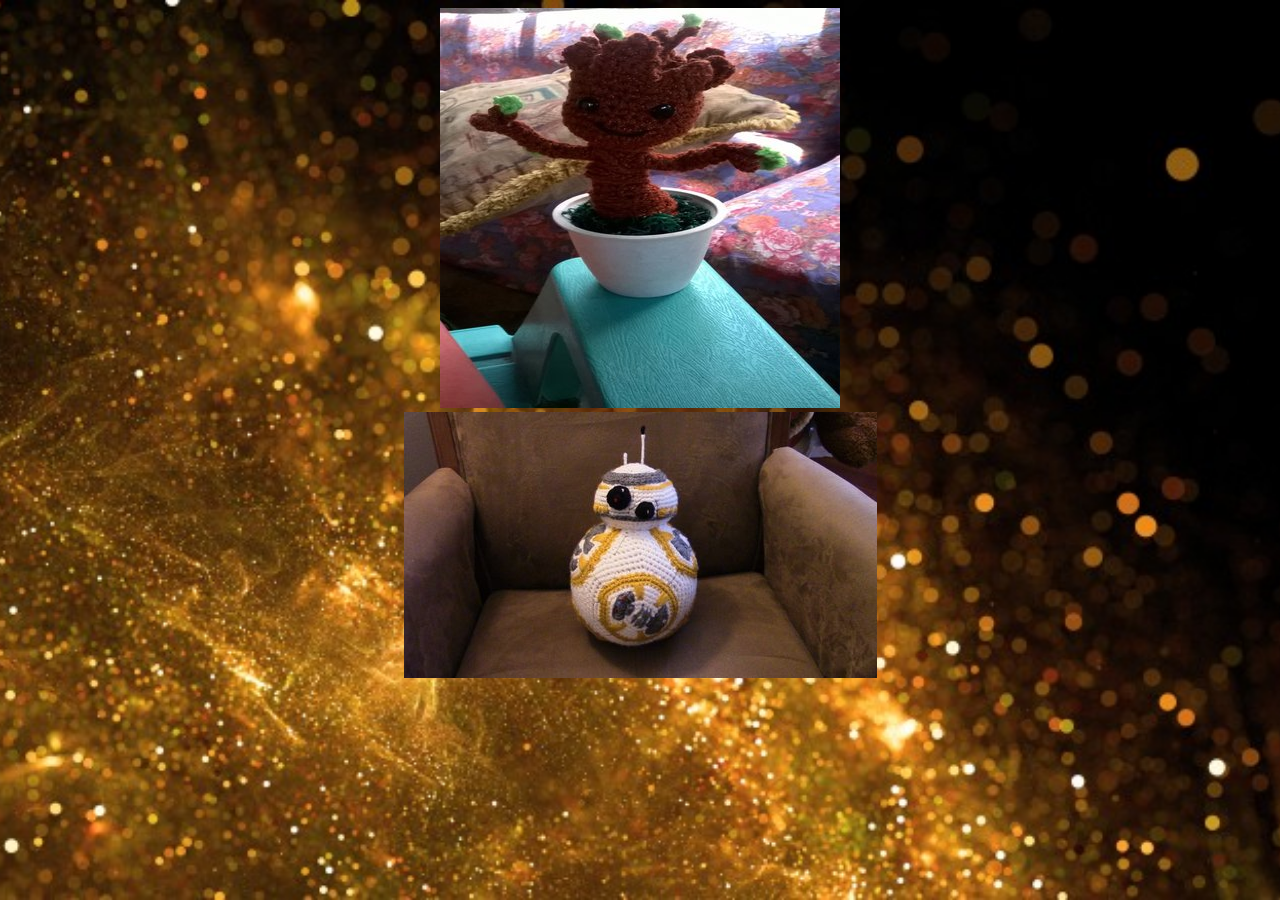
==== accesorios.html @ c147e1b0 "First Commit" ====
<!DOCTYPE html>
<html lang="en">
<head>
  <meta charset="UTF-8">
  <meta name="viewport" content="width=device-width, initial-scale=1.0">
  <meta http-equiv="X-UA-Compatible" content="ie=edge">
  <link rel="stylesheet" href="site.css">
  <link rel="icon" href="Imagenes/logo.ico">
  <title>Accesorios</title>
</head>
<body>
  <center>
    <img src="Imagenes/rsz_babygroot.jpg"><br>
    <img src="Imagenes/rsz_bb8.jpg" alt="">
  </center>
</body>
</html>
---- site.css ----
body {
  background-color: black;
  background: url(Imagenes/Fondos/fondo7.jpg) no-repeat center center fixed;
  -webkit-background-size: cover;
  -moz-background-size: cover;
  -o-background-size: cover;
  background-size: cover;
}

.textos{
  color: white; text-align: justify;
}
.barras{
  height:5px; background-color:#FFFAF0;
}
.link{
  font-size:20px;
}
.parrafo{
  color: white; text-align: justify; font-size: 14px;
  font-family: monospace;
}

iframe {
  border: 0;
  outline: none;
  width: 100%;
  -moz-transition: all 0.6s ease;
  -webkit-transition: all 0.6s ease;
  transition: all 0.6s ease;
}

.w33 {
  width: 33%;
}

.w100 {
  width: 100%;
}

.hidden {
  display: none;
}
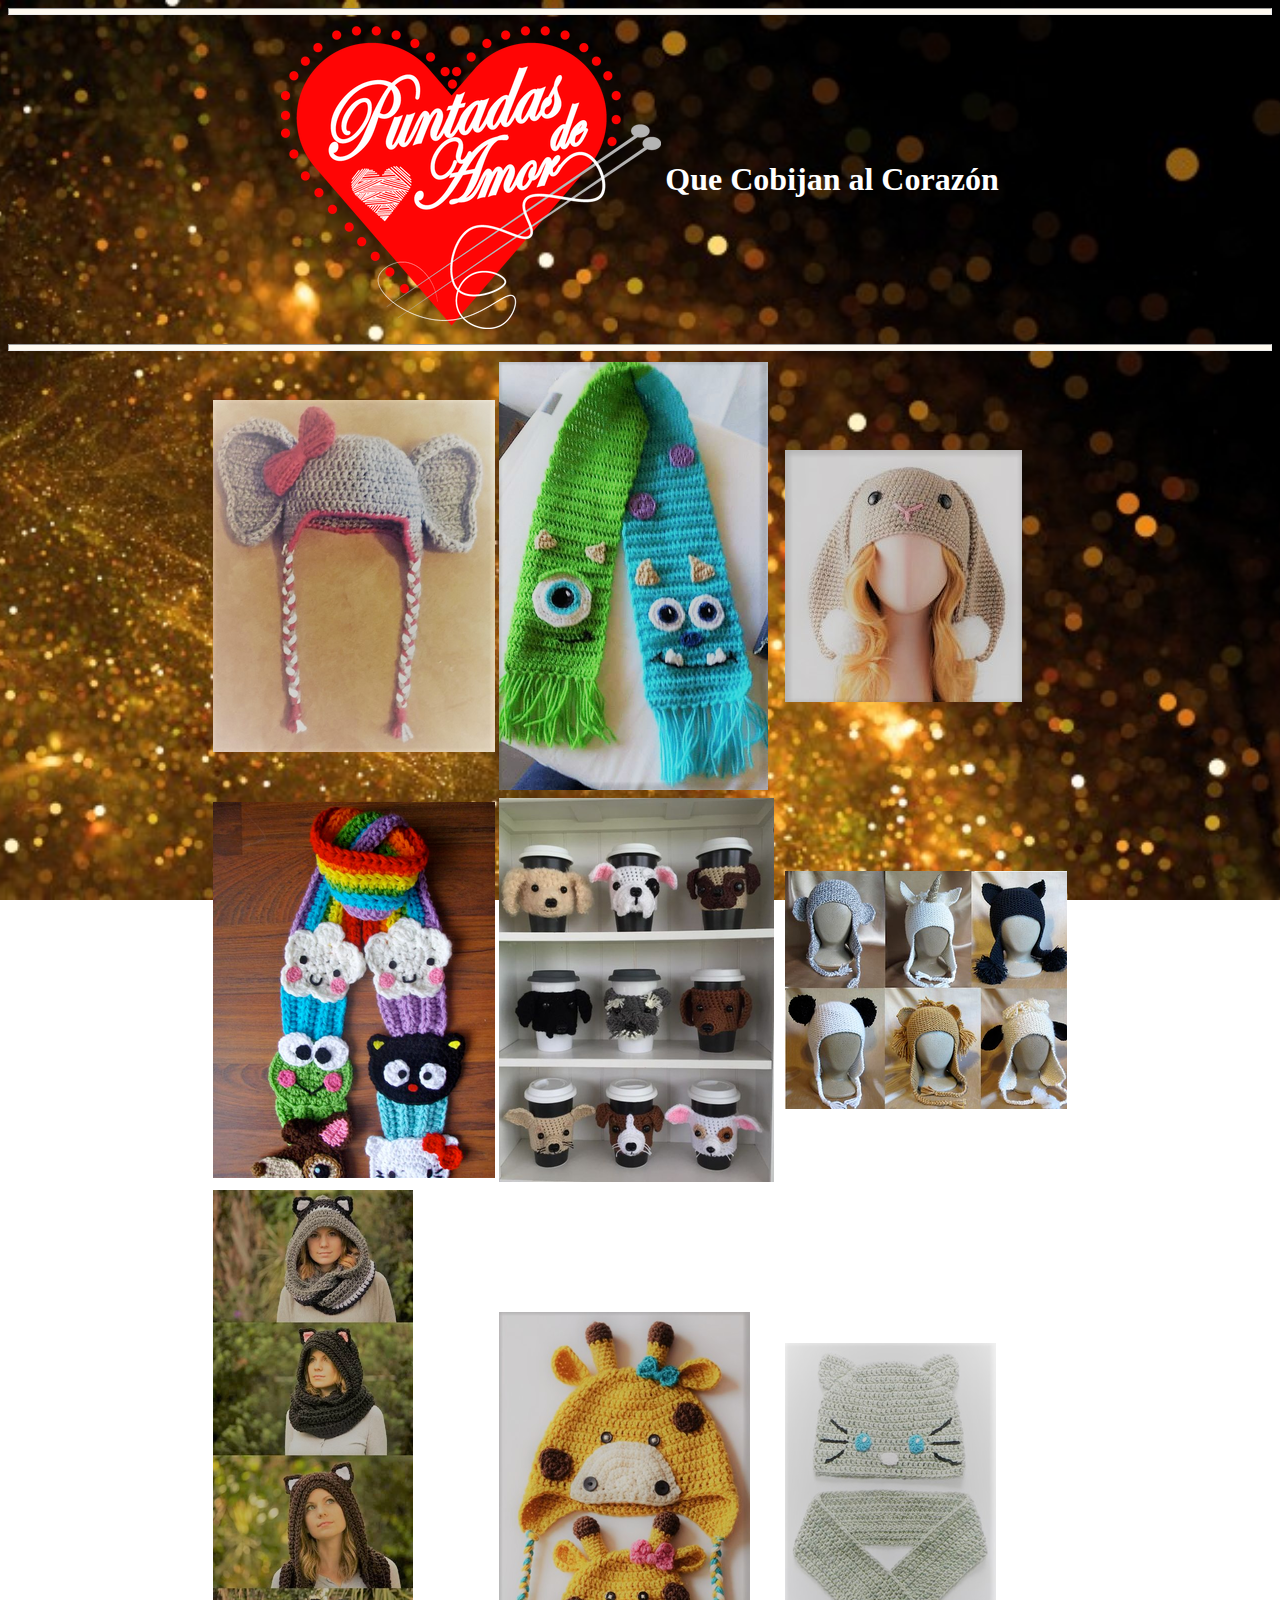
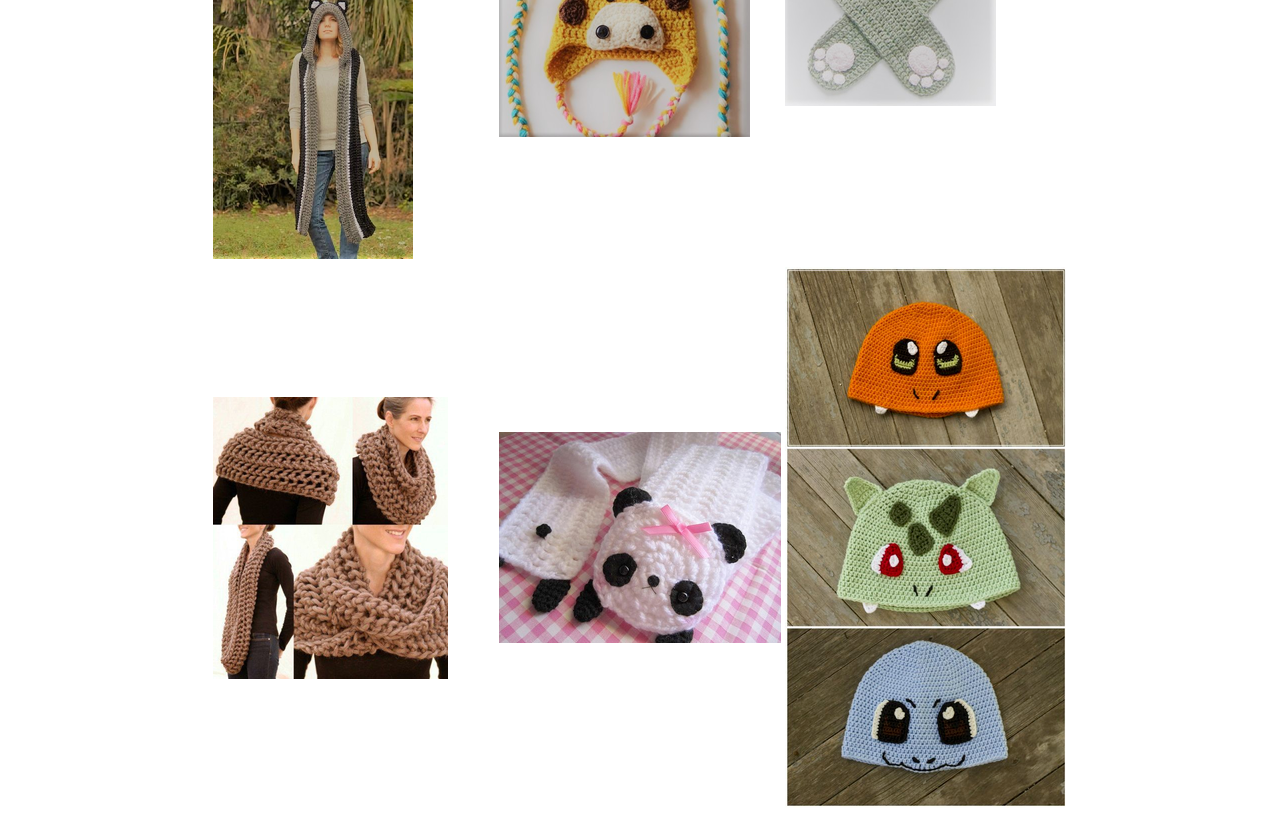
==== commit 8187cd0e: "Cambiada estructura de presentación de imagenes Nuevas imagenes" ====
--- a/accesorios.html
+++ b/accesorios.html
@@ -9,9 +9,37 @@
   <title>Accesorios</title>
 </head>
 <body>
+  <hr style="height:5px; background-color:#FFFAF0;">
+  <table align="center">
+    <tr>
+      <td><img src="Imagenes/logo1.png"></td>
+      <td><h1 style=" color:#FFFFFF">Que Cobijan al Corazón</h1></td>
+    </tr>
+  </table>
+  <hr style="height:5px; background-color:#FFFAF0;">
   <center>
-    <img src="Imagenes/rsz_babygroot.jpg"><br>
-    <img src="Imagenes/rsz_bb8.jpg" alt="">
+    <table>
+      <tr>
+        <td><img src="Imagenes/accesorios/accesorios1.png"></td>
+        <td><img src="Imagenes/accesorios/accesorios2.png"></td>
+        <td><img src="Imagenes/accesorios/accesorios3.png"></td>
+      </tr>
+      <tr>
+        <td><img src="Imagenes/accesorios/accesorios4.png"></td>
+        <td><img src="Imagenes/accesorios/accesorios5.png"></td>
+        <td><img src="Imagenes/accesorios/accesorios6.png"></td>
+      </tr>
+      <tr>
+        <td><img src="Imagenes/accesorios/accesorios7.png"></td>
+        <td><img src="Imagenes/accesorios/accesorios8.png"></td>
+        <td><img src="Imagenes/accesorios/accesorios9.png"></td>
+      </tr>
+      <tr>
+        <td><img src="Imagenes/accesorios/accesorios10.png"></td>
+        <td><img src="Imagenes/accesorios/accesorios11.png"></td>
+        <td><img src="Imagenes/accesorios/accesorios12.png"></td>
+      </tr>
+    </table>
   </center>
 </body>
 </html>
--- a/site.css
+++ b/site.css
@@ -7,6 +7,9 @@
   background-size: cover;
 }
 
+.sucursal{
+  color:white;
+}
 .textos{
   color: white; text-align: justify;
 }
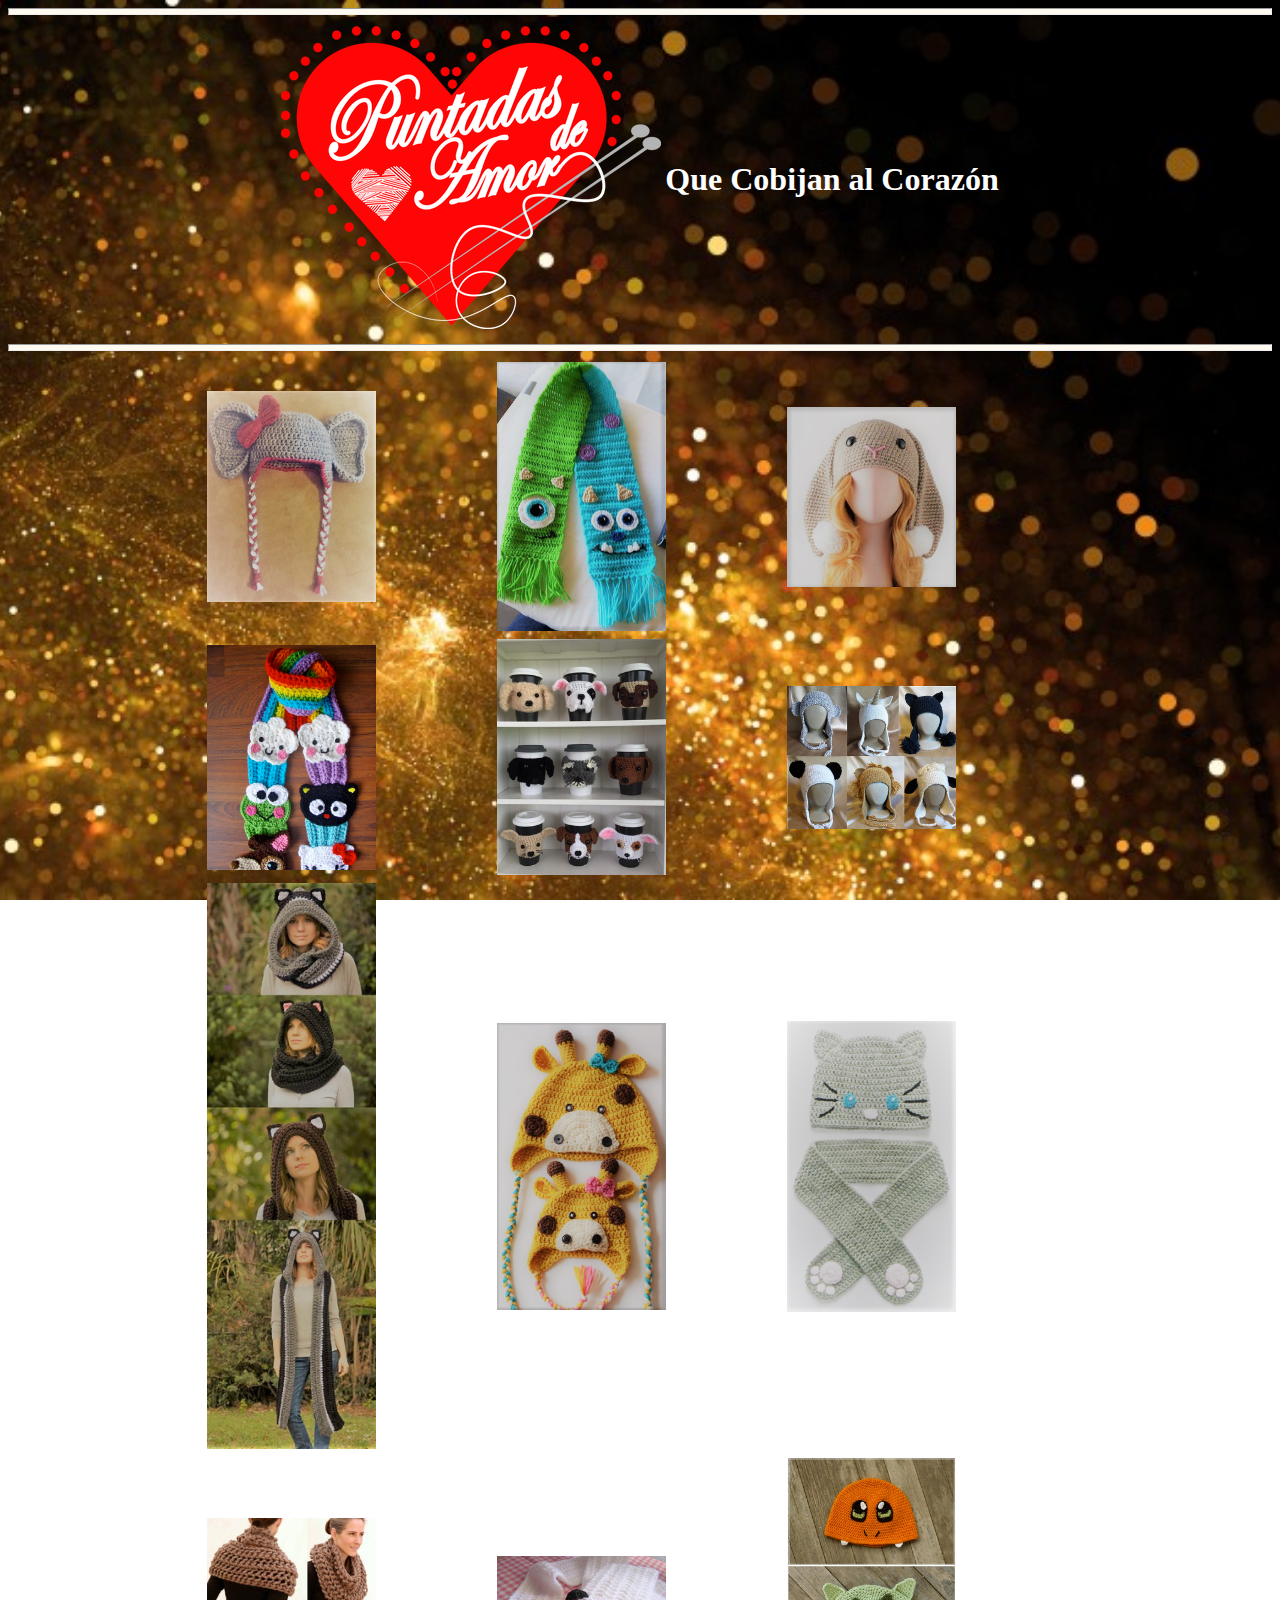
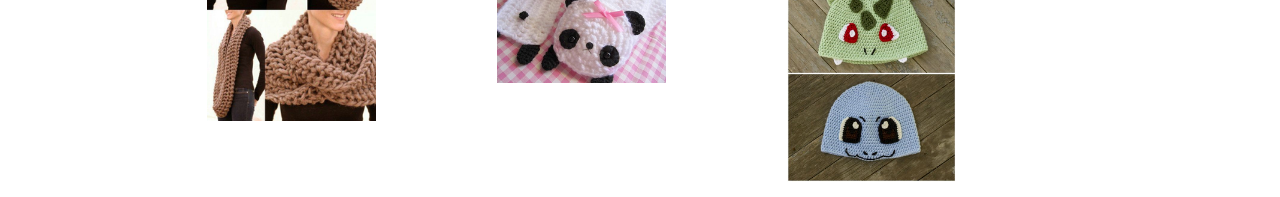
==== commit 186bec9e: "Added preview effect" ====
--- a/accesorios.html
+++ b/accesorios.html
@@ -20,24 +20,36 @@
   <center>
     <table>
       <tr>
-        <td><img src="Imagenes/accesorios/accesorios1.png"></td>
-        <td><img src="Imagenes/accesorios/accesorios2.png"></td>
-        <td><img src="Imagenes/accesorios/accesorios3.png"></td>
+        <td><a href="#img1"><img src="Imagenes/accesorios/accesorios1.png" class="thumbnail"></a></td>
+        <td><a href="#_" class="lightbox" id="img1"><img src="Imagenes/accesorios/accesorios1.png"></a></td>
+        <td><a href="#img2"><img src="Imagenes/accesorios/accesorios2.png" class="thumbnail"></a></td>
+        <td><a href="#_" class="lightbox" id="img2"><img src="Imagenes/accesorios/accesorios2.png"></a></td>
+        <td><a href="#img3"><img src="Imagenes/accesorios/accesorios3.png" class="thumbnail"></a></td>
+        <td><a href="#_" class="lightbox" id="img3"><img src="Imagenes/accesorios/accesorios3.png"></a></td>
       </tr>
       <tr>
-        <td><img src="Imagenes/accesorios/accesorios4.png"></td>
-        <td><img src="Imagenes/accesorios/accesorios5.png"></td>
-        <td><img src="Imagenes/accesorios/accesorios6.png"></td>
+        <td><a href="#img4"><img src="Imagenes/accesorios/accesorios4.png" class="thumbnail"></a></td>
+        <td><a href="#_" class="lightbox" id="img4"><img src="Imagenes/accesorios/accesorios4.png"></a></td>
+        <td><a href="#img5"><img src="Imagenes/accesorios/accesorios5.png" class="thumbnail"></a></td>
+        <td><a href="#_" class="lightbox" id="img5"><img src="Imagenes/accesorios/accesorios5.png"></a></td>
+        <td><a href="#img6"><img src="Imagenes/accesorios/accesorios6.png" class="thumbnail"></a></td>
+        <td><a href="#_" class="lightbox" id="img6"><img src="Imagenes/accesorios/accesorios6.png"></a></td>
       </tr>
       <tr>
-        <td><img src="Imagenes/accesorios/accesorios7.png"></td>
-        <td><img src="Imagenes/accesorios/accesorios8.png"></td>
-        <td><img src="Imagenes/accesorios/accesorios9.png"></td>
+        <td><a href="#img7"><img src="Imagenes/accesorios/accesorios7.png" class="thumbnail"></a></td>
+        <td><a href="#_" class="lightbox" id="img7"><img src="Imagenes/accesorios/accesorios7.png"></a></td>
+        <td><a href="#img8"><img src="Imagenes/accesorios/accesorios8.png" class="thumbnail"></a></td>
+        <td><a href="#_" class="lightbox" id="img8"><img src="Imagenes/accesorios/accesorios8.png"></a></td>
+        <td><a href="#img9"><img src="Imagenes/accesorios/accesorios9.png" class="thumbnail"></a></td>
+        <td><a href="#_" class="lightbox" id="img9"><img src="Imagenes/accesorios/accesorios9.png"></a></td>
       </tr>
       <tr>
-        <td><img src="Imagenes/accesorios/accesorios10.png"></td>
-        <td><img src="Imagenes/accesorios/accesorios11.png"></td>
-        <td><img src="Imagenes/accesorios/accesorios12.png"></td>
+        <td><a href="#img10"><img src="Imagenes/accesorios/accesorios10.png" class="thumbnail"></a></td>
+        <td><a href="#_" class="lightbox" id="img10"><img src="Imagenes/accesorios/accesorios10.png"></a></td>
+        <td><a href="#img11"><img src="Imagenes/accesorios/accesorios11.png" class="thumbnail"></a></td>
+        <td><a href="#_" class="lightbox" id="img11"><img src="Imagenes/accesorios/accesorios11.png"></a></td>
+        <td><a href="#img12"><img src="Imagenes/accesorios/accesorios12.png" class="thumbnail"></a></td>
+        <td><a href="#_" class="lightbox" id="img12"><img src="Imagenes/accesorios/accesorios12.png"></a></td>
       </tr>
     </table>
   </center>
--- a/site.css
+++ b/site.css
@@ -44,3 +44,38 @@
 .hidden {
   display: none;
 }
+
+/*LIGHTBOX*/
+.lightbox {
+	/** Default lightbox to hidden */
+	display: none;
+
+	/** Position and style */
+	position: fixed;
+	z-index: 999;
+	width: 100%;
+	height: 100%;
+	text-align: center;
+	top: 0;
+	left: 0;
+	background: rgba(0,0,0,0.8);
+}
+
+.lightbox img {
+	/** Pad the lightbox image */
+	max-width: 90%;
+	max-height: 80%;
+	margin-top: 2%;
+}
+
+.lightbox:target {
+	/** Remove default browser outline */
+	outline: none;
+
+	/** Unhide lightbox **/
+	display: block;
+}
+
+.thumbnail {
+  max-width: 60%;
+}
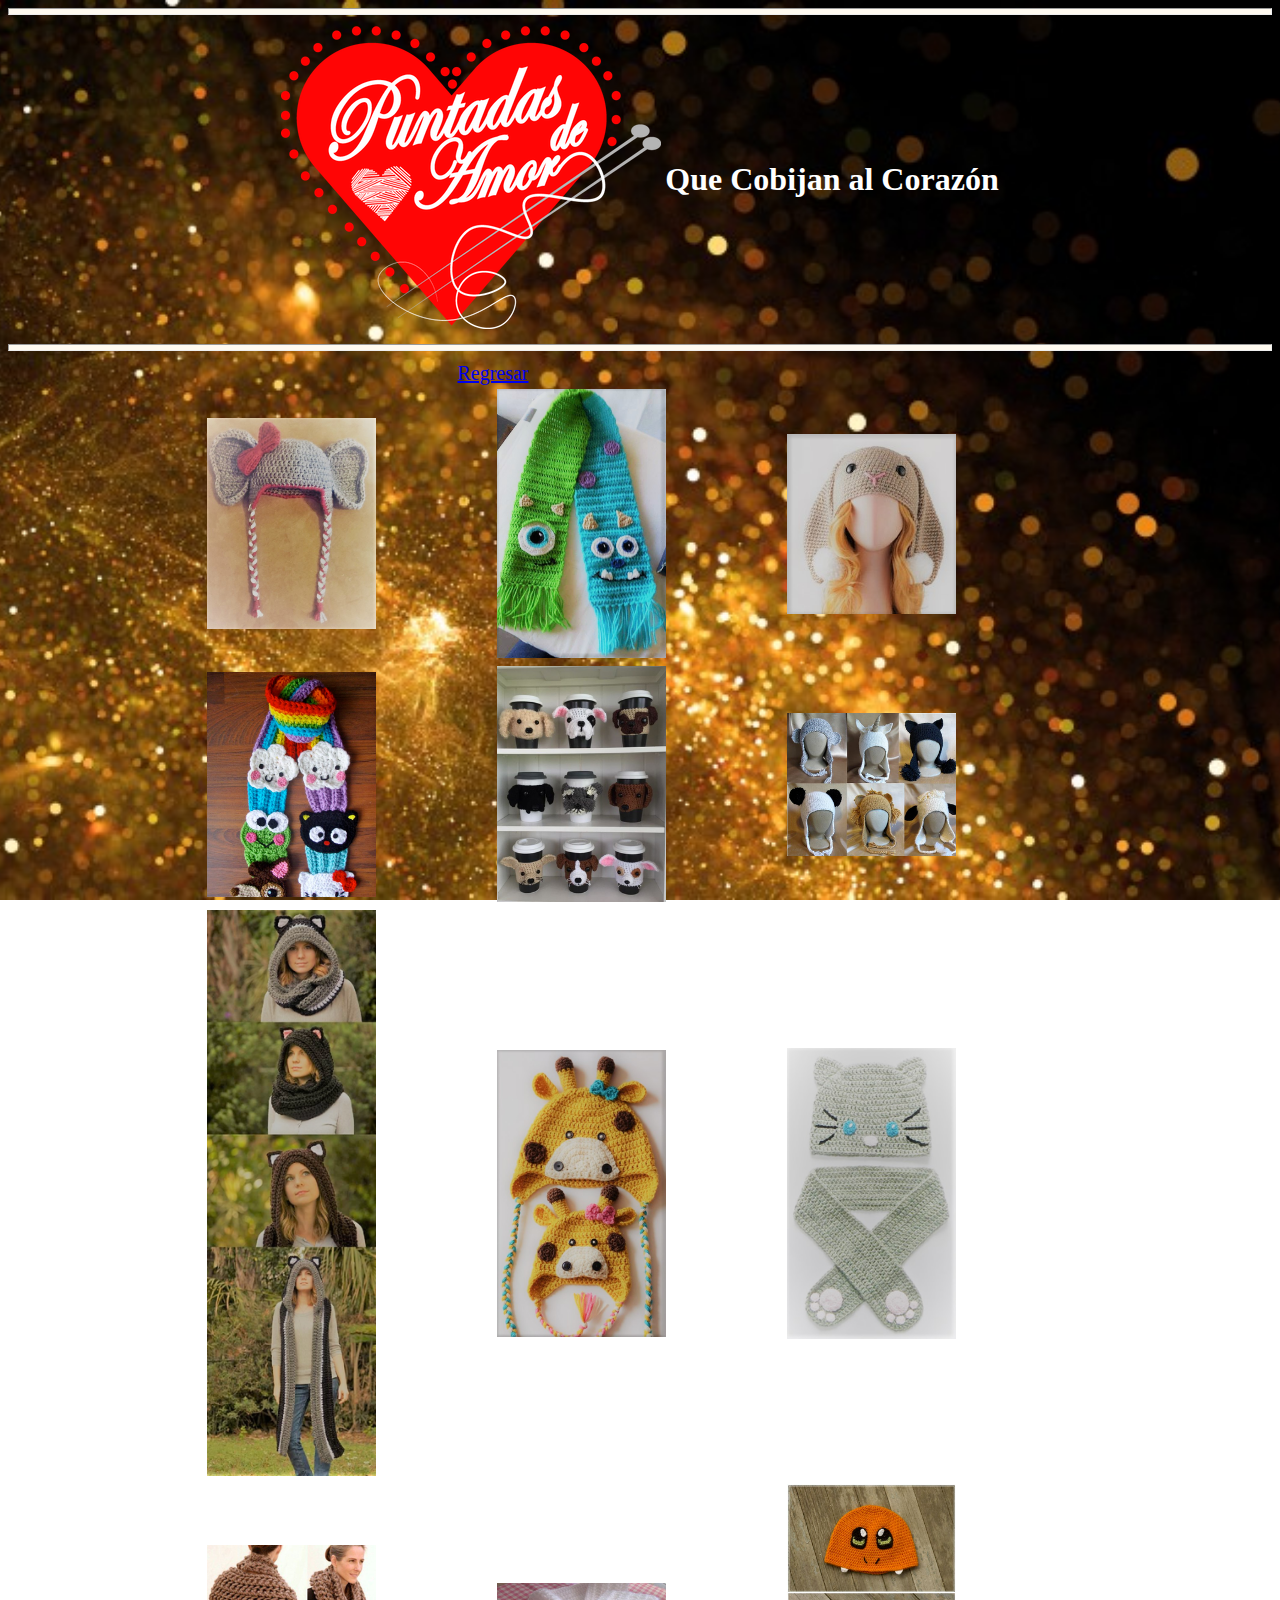
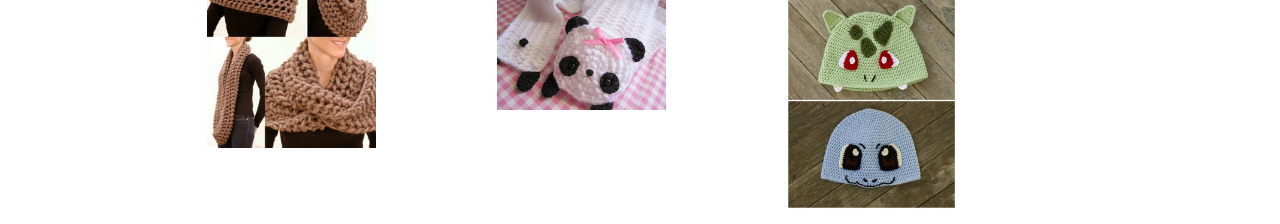
==== commit d811c259: "Modified Contacto page, added links to return main page" ====
--- a/accesorios.html
+++ b/accesorios.html
@@ -19,6 +19,9 @@
   <hr style="height:5px; background-color:#FFFAF0;">
   <center>
     <table>
+      <tr>
+          <td colspan="3" align="center"><a href="index.html" class="link">Regresar</a></td>
+      </tr>
       <tr>
         <td><a href="#img1"><img src="Imagenes/accesorios/accesorios1.png" class="thumbnail"></a></td>
         <td><a href="#_" class="lightbox" id="img1"><img src="Imagenes/accesorios/accesorios1.png"></a></td>
--- a/site.css
+++ b/site.css
@@ -9,6 +9,7 @@
 
 .sucursal{
   color:white;
+  font-size: 30px;
 }
 .textos{
   color: white; text-align: justify;
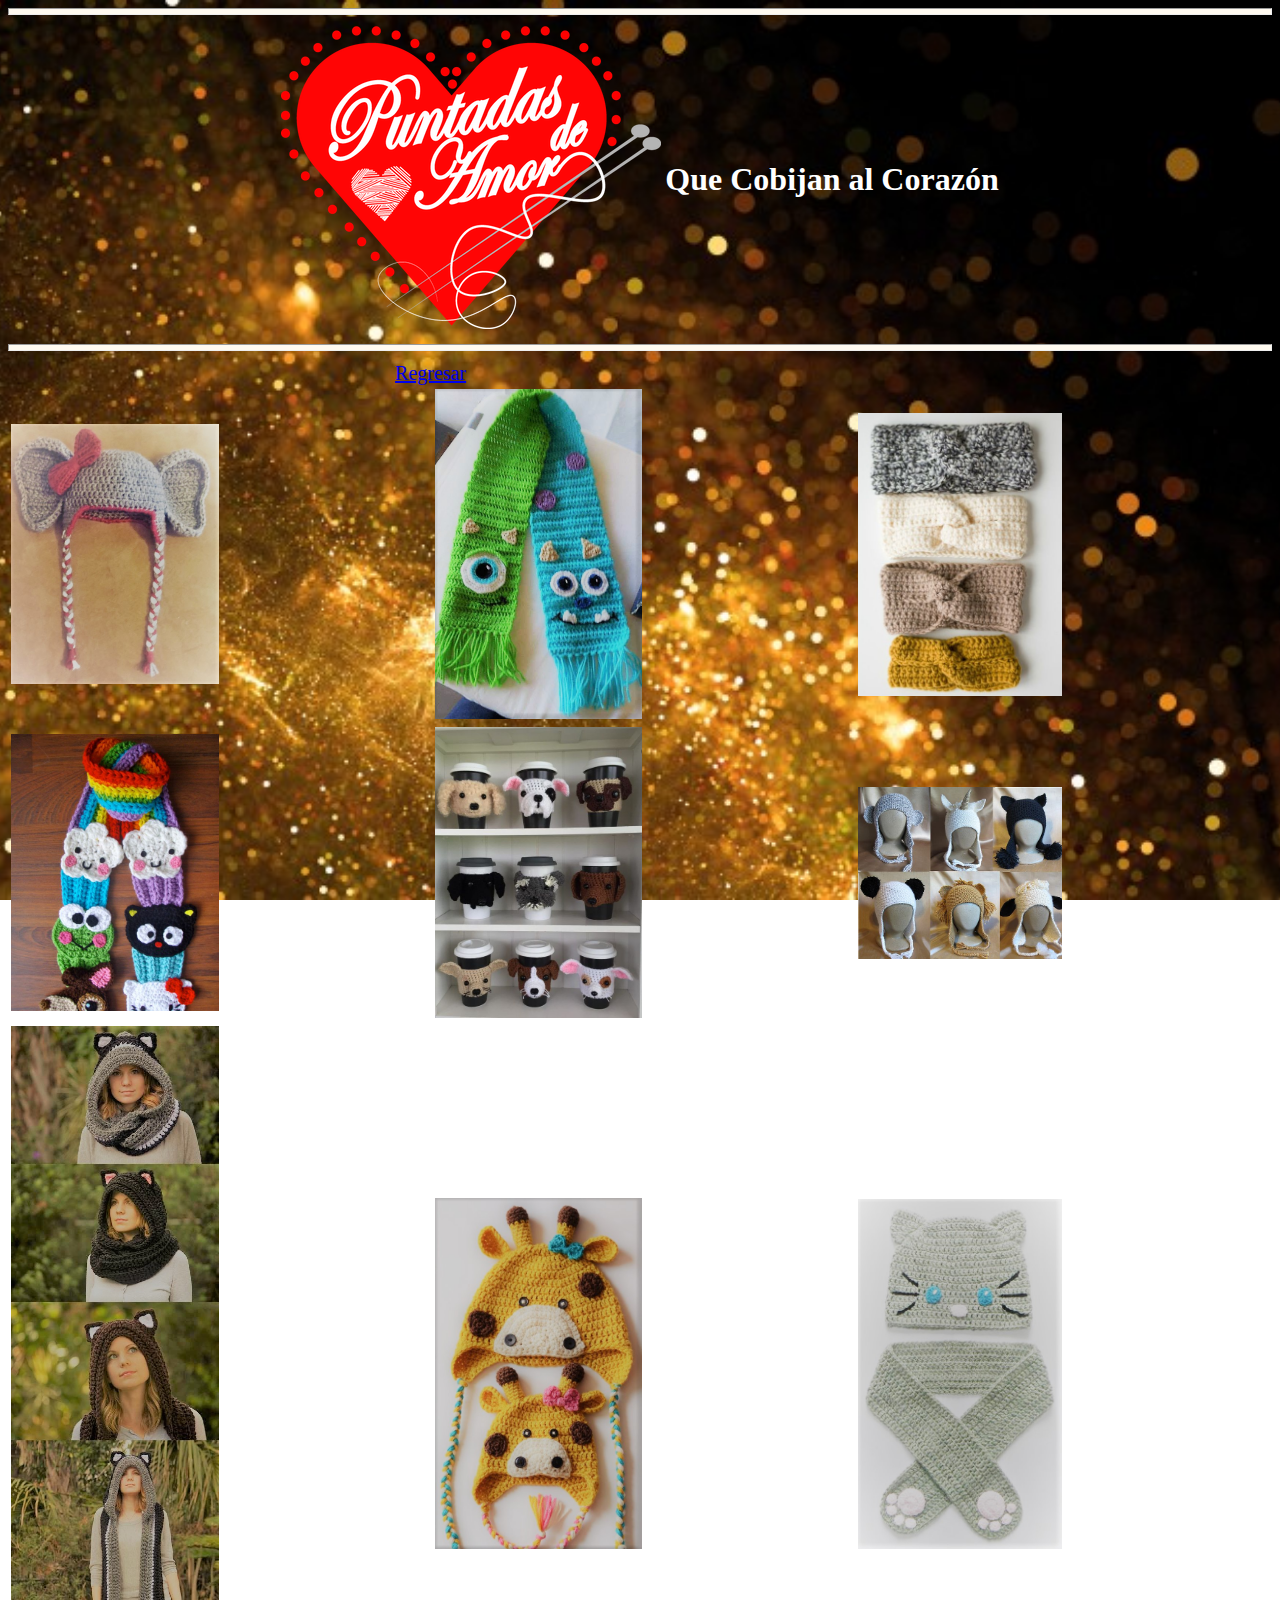
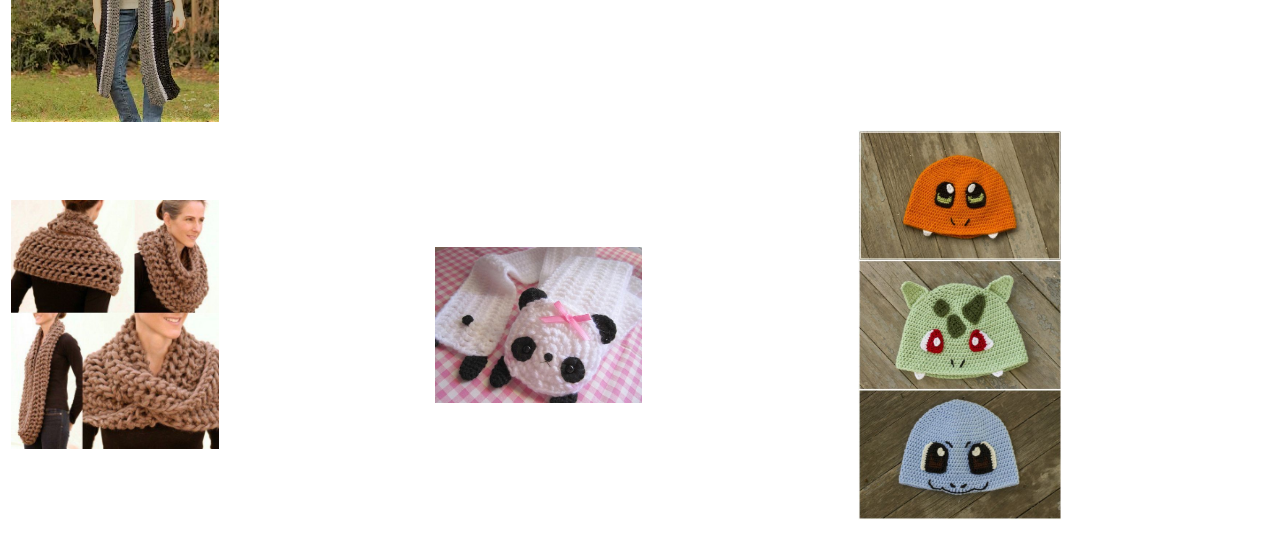
==== commit 4e21a0bd: "Added original images to have a better lightbox effect" ====
--- a/accesorios.html
+++ b/accesorios.html
@@ -23,36 +23,36 @@
           <td colspan="3" align="center"><a href="index.html" class="link">Regresar</a></td>
       </tr>
       <tr>
-        <td><a href="#img1"><img src="Imagenes/accesorios/accesorios1.png" class="thumbnail"></a></td>
-        <td><a href="#_" class="lightbox" id="img1"><img src="Imagenes/accesorios/accesorios1.png"></a></td>
-        <td><a href="#img2"><img src="Imagenes/accesorios/accesorios2.png" class="thumbnail"></a></td>
-        <td><a href="#_" class="lightbox" id="img2"><img src="Imagenes/accesorios/accesorios2.png"></a></td>
-        <td><a href="#img3"><img src="Imagenes/accesorios/accesorios3.png" class="thumbnail"></a></td>
-        <td><a href="#_" class="lightbox" id="img3"><img src="Imagenes/accesorios/accesorios3.png"></a></td>
+        <td><a href="#img1"><img src="Imagenes/accesorios/accesorios1.jpg" class="thumbnail"></a></td>
+        <td><a href="#_" class="lightbox" id="img1"><img src="Imagenes/accesorios/accesorios1.jpg"></a></td>
+        <td><a href="#img2"><img src="Imagenes/accesorios/accesorios2.jpg" class="thumbnail"></a></td>
+        <td><a href="#_" class="lightbox" id="img2"><img src="Imagenes/accesorios/accesorios2.jpg"></a></td>
+        <td><a href="#img3"><img src="Imagenes/accesorios/accesorios3.jpg" class="thumbnail"></a></td>
+        <td><a href="#_" class="lightbox" id="img3"><img src="Imagenes/accesorios/accesorios3.jpg"></a></td>
       </tr>
       <tr>
-        <td><a href="#img4"><img src="Imagenes/accesorios/accesorios4.png" class="thumbnail"></a></td>
-        <td><a href="#_" class="lightbox" id="img4"><img src="Imagenes/accesorios/accesorios4.png"></a></td>
-        <td><a href="#img5"><img src="Imagenes/accesorios/accesorios5.png" class="thumbnail"></a></td>
-        <td><a href="#_" class="lightbox" id="img5"><img src="Imagenes/accesorios/accesorios5.png"></a></td>
-        <td><a href="#img6"><img src="Imagenes/accesorios/accesorios6.png" class="thumbnail"></a></td>
-        <td><a href="#_" class="lightbox" id="img6"><img src="Imagenes/accesorios/accesorios6.png"></a></td>
+        <td><a href="#img4"><img src="Imagenes/accesorios/accesorios4.jpg" class="thumbnail"></a></td>
+        <td><a href="#_" class="lightbox" id="img4"><img src="Imagenes/accesorios/accesorios4.jpg"></a></td>
+        <td><a href="#img5"><img src="Imagenes/accesorios/accesorios5.jpg" class="thumbnail"></a></td>
+        <td><a href="#_" class="lightbox" id="img5"><img src="Imagenes/accesorios/accesorios5.jpg"></a></td>
+        <td><a href="#img6"><img src="Imagenes/accesorios/accesorios6.jpg" class="thumbnail"></a></td>
+        <td><a href="#_" class="lightbox" id="img6"><img src="Imagenes/accesorios/accesorios6.jpg"></a></td>
       </tr>
       <tr>
-        <td><a href="#img7"><img src="Imagenes/accesorios/accesorios7.png" class="thumbnail"></a></td>
-        <td><a href="#_" class="lightbox" id="img7"><img src="Imagenes/accesorios/accesorios7.png"></a></td>
-        <td><a href="#img8"><img src="Imagenes/accesorios/accesorios8.png" class="thumbnail"></a></td>
-        <td><a href="#_" class="lightbox" id="img8"><img src="Imagenes/accesorios/accesorios8.png"></a></td>
-        <td><a href="#img9"><img src="Imagenes/accesorios/accesorios9.png" class="thumbnail"></a></td>
-        <td><a href="#_" class="lightbox" id="img9"><img src="Imagenes/accesorios/accesorios9.png"></a></td>
+        <td><a href="#img7"><img src="Imagenes/accesorios/accesorios7.jpg" class="thumbnail"></a></td>
+        <td><a href="#_" class="lightbox" id="img7"><img src="Imagenes/accesorios/accesorios7.jpg"></a></td>
+        <td><a href="#img8"><img src="Imagenes/accesorios/accesorios8.jpg" class="thumbnail"></a></td>
+        <td><a href="#_" class="lightbox" id="img8"><img src="Imagenes/accesorios/accesorios8.jpg"></a></td>
+        <td><a href="#img9"><img src="Imagenes/accesorios/accesorios9.jpg" class="thumbnail"></a></td>
+        <td><a href="#_" class="lightbox" id="img9"><img src="Imagenes/accesorios/accesorios9.jpg"></a></td>
       </tr>
       <tr>
-        <td><a href="#img10"><img src="Imagenes/accesorios/accesorios10.png" class="thumbnail"></a></td>
-        <td><a href="#_" class="lightbox" id="img10"><img src="Imagenes/accesorios/accesorios10.png"></a></td>
-        <td><a href="#img11"><img src="Imagenes/accesorios/accesorios11.png" class="thumbnail"></a></td>
-        <td><a href="#_" class="lightbox" id="img11"><img src="Imagenes/accesorios/accesorios11.png"></a></td>
-        <td><a href="#img12"><img src="Imagenes/accesorios/accesorios12.png" class="thumbnail"></a></td>
-        <td><a href="#_" class="lightbox" id="img12"><img src="Imagenes/accesorios/accesorios12.png"></a></td>
+        <td><a href="#img10"><img src="Imagenes/accesorios/accesorios10.jpg" class="thumbnail"></a></td>
+        <td><a href="#_" class="lightbox" id="img10"><img src="Imagenes/accesorios/accesorios10.jpg"></a></td>
+        <td><a href="#img11"><img src="Imagenes/accesorios/accesorios11.jpg" class="thumbnail"></a></td>
+        <td><a href="#_" class="lightbox" id="img11"><img src="Imagenes/accesorios/accesorios11.jpg"></a></td>
+        <td><a href="#img12"><img src="Imagenes/accesorios/accesorios12.jpg" class="thumbnail"></a></td>
+        <td><a href="#_" class="lightbox" id="img12"><img src="Imagenes/accesorios/accesorios12.jpg"></a></td>
       </tr>
     </table>
   </center>
--- a/site.css
+++ b/site.css
@@ -78,5 +78,5 @@
 }
 
 .thumbnail {
-  max-width: 60%;
+  max-width: 50%;
 }
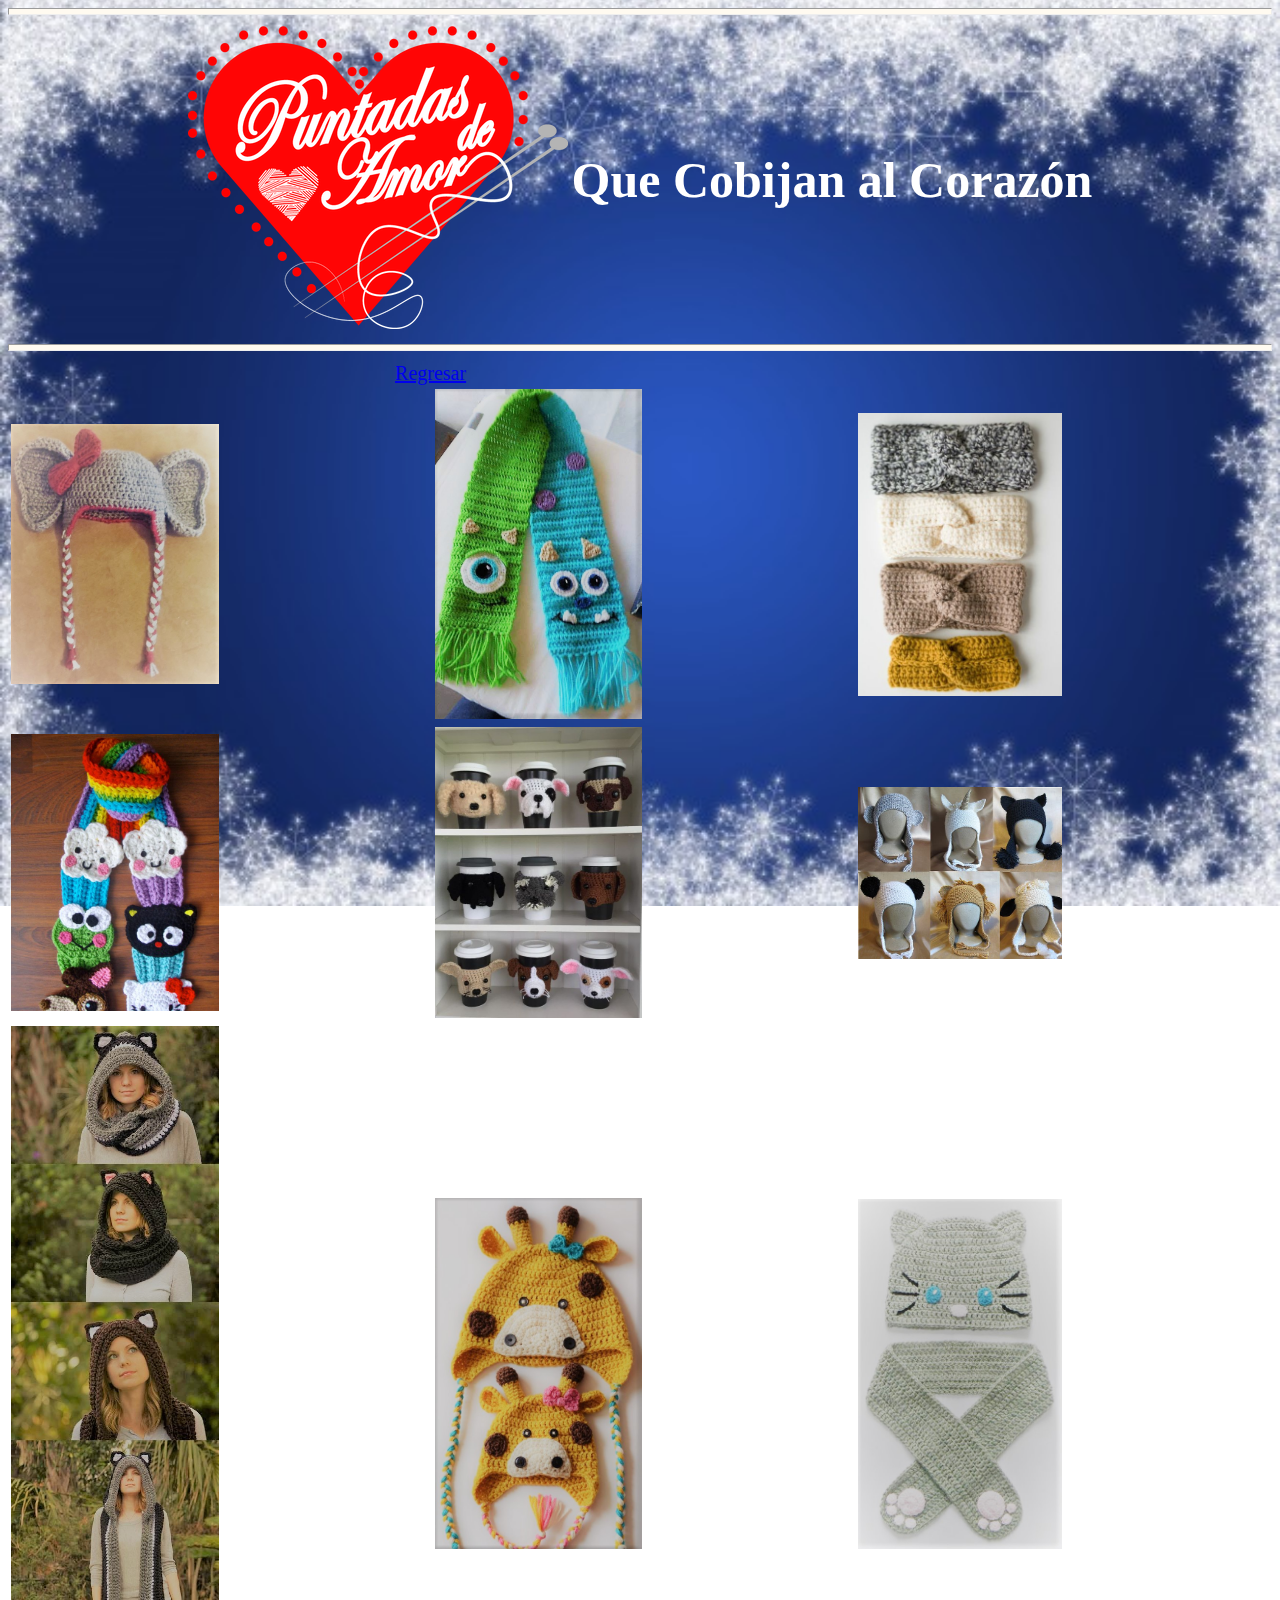
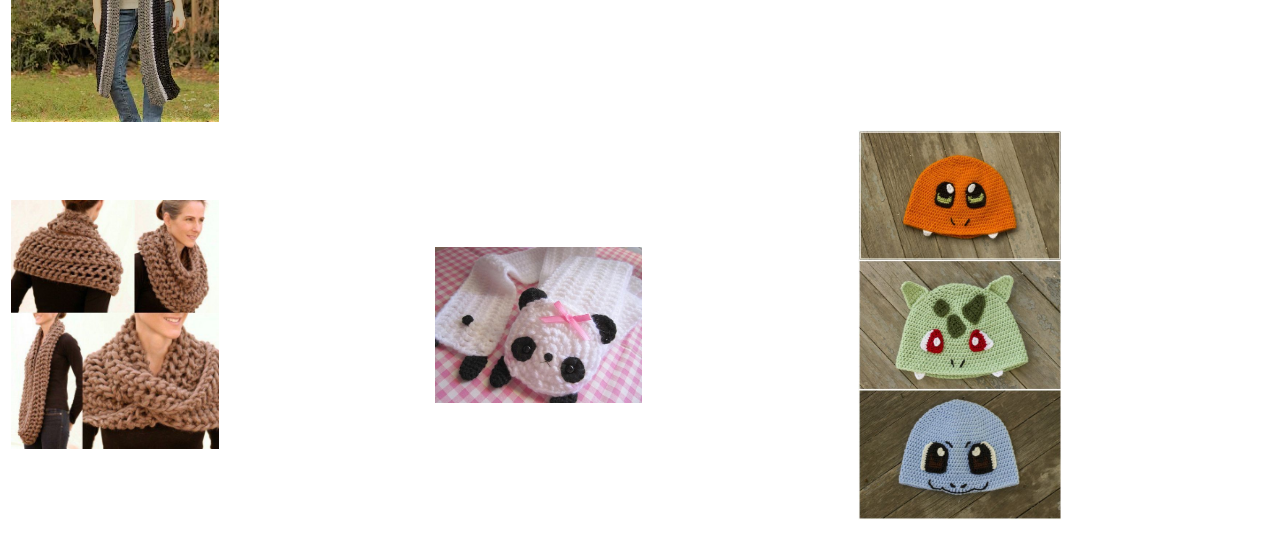
==== commit ac61536c: "Added Politicas page, fixed fonts and minor details" ====
--- a/accesorios.html
+++ b/accesorios.html
@@ -13,7 +13,7 @@
   <table align="center">
     <tr>
       <td><img src="Imagenes/logo1.png"></td>
-      <td><h1 style=" color:#FFFFFF">Que Cobijan al Corazón</h1></td>
+      <td><h1 class="slogan">Que Cobijan al Corazón</h1></td>
     </tr>
   </table>
   <hr style="height:5px; background-color:#FFFAF0;">
--- a/site.css
+++ b/site.css
@@ -1,6 +1,6 @@
 body {
   background-color: black;
-  background: url(Imagenes/Fondos/fondo7.jpg) no-repeat center center fixed;
+  background: url(Imagenes/Fondos/fondo4.jpg) no-repeat center center fixed;
   -webkit-background-size: cover;
   -moz-background-size: cover;
   -o-background-size: cover;
@@ -8,11 +8,22 @@
 }
 
 .sucursal{
-  color:white;
+  color:#00FF7F;
   font-size: 30px;
+  font-family: "osaka_unicode"
 }
+
 .textos{
-  color: white; text-align: justify;
+  color:#FFD700; text-align: center; font-family:"Leelawadee";
+  font-size: 24px;
+  font-weight: bold;
+}
+.slogan{
+  color:#FFFFFF; font-family:"Pristina"; font-weight: bold;font-size: 50px;
+}
+
+.contacto{
+  color: white; font-family:Leelawadee;
 }
 .barras{
   height:5px; background-color:#FFFAF0;
@@ -80,3 +91,9 @@
 .thumbnail {
   max-width: 50%;
 }
+ul {
+    width: 70%;
+    margin: auto;
+}
+
+  
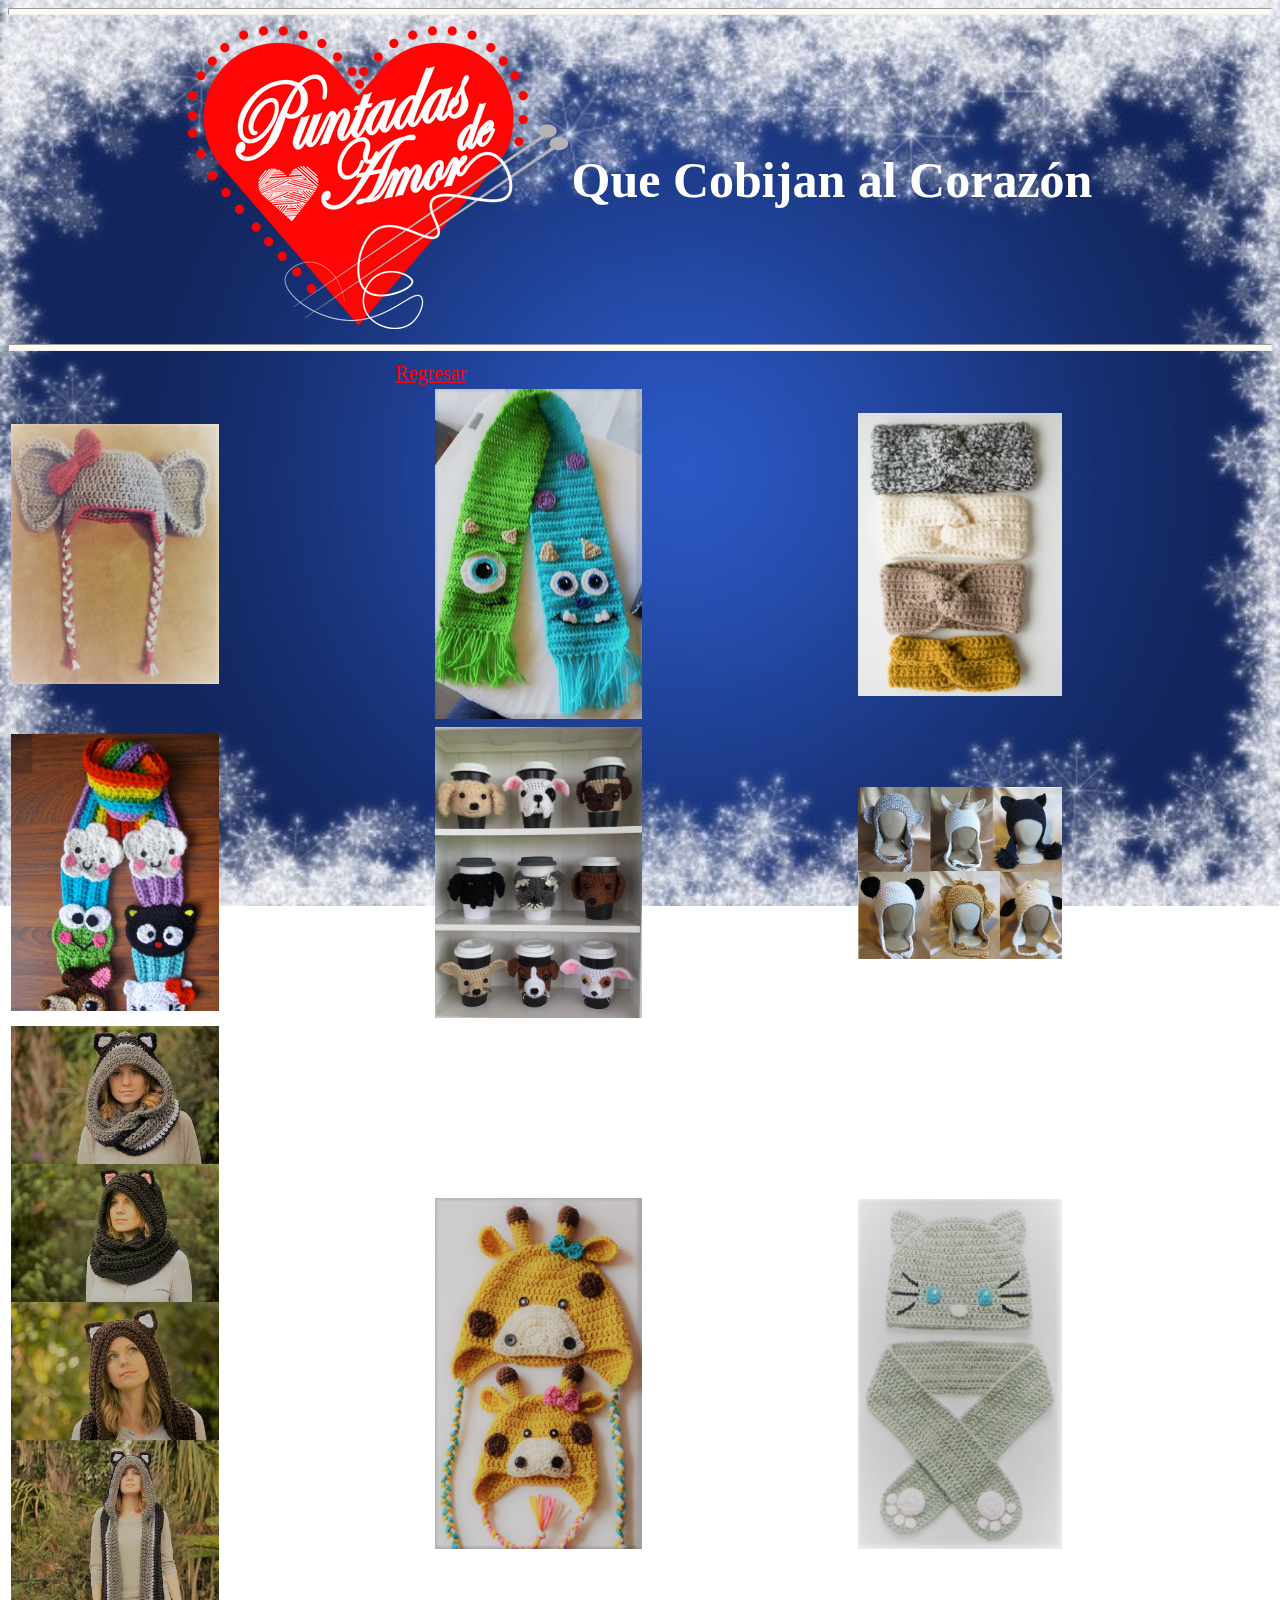
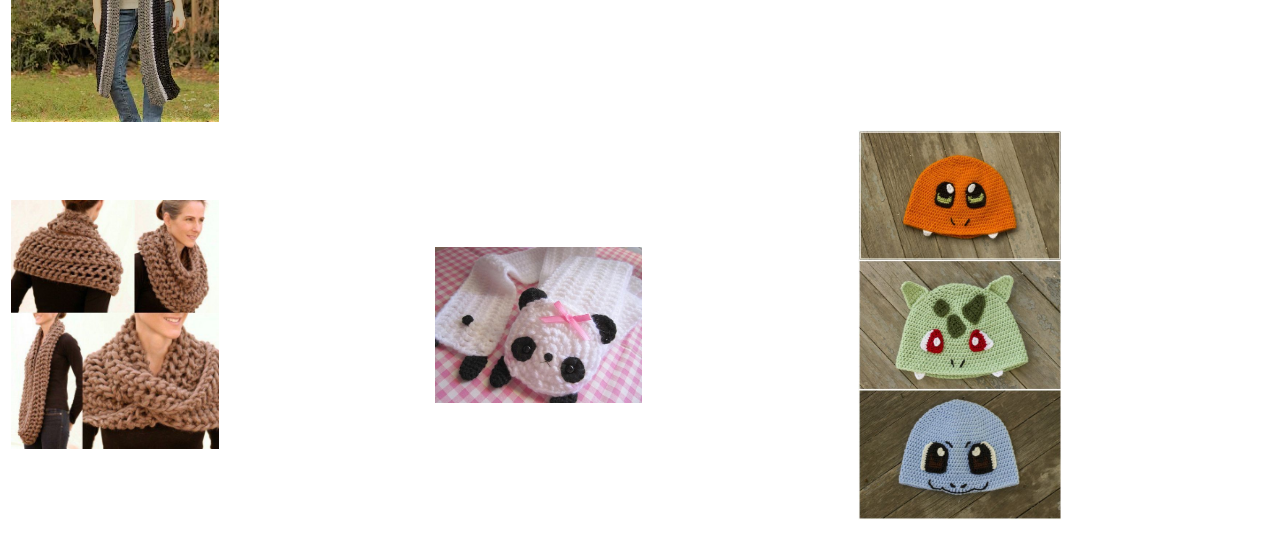
==== commit a05a2632: "Added new font, added link to index in logo image" ====
--- a/accesorios.html
+++ b/accesorios.html
@@ -12,7 +12,7 @@
   <hr style="height:5px; background-color:#FFFAF0;">
   <table align="center">
     <tr>
-      <td><img src="Imagenes/logo1.png"></td>
+      <td><a href="index.html"><img src="Imagenes/logo1.png"></a></td>
       <td><h1 class="slogan">Que Cobijan al Corazón</h1></td>
     </tr>
   </table>
--- a/site.css
+++ b/site.css
@@ -1,3 +1,4 @@
+@import url('https://fonts.googleapis.com/css?family=Federo');
 body {
   background-color: black;
   background: url(Imagenes/Fondos/fondo4.jpg) no-repeat center center fixed;
@@ -8,15 +9,16 @@
 }
 
 .sucursal{
-  color:#00FF7F;
+  color:#FFD700;
   font-size: 30px;
   font-family: "osaka_unicode"
 }
 
 .textos{
-  color:#FFD700; text-align: center; font-family:"Leelawadee";
+  color:#FFD700; text-align: center;
   font-size: 24px;
-  font-weight: bold;
+  font-weight: 600;
+  font-family: Federo;
 }
 .slogan{
   color:#FFFFFF; font-family:"Pristina"; font-weight: bold;font-size: 50px;
@@ -91,9 +93,27 @@
 .thumbnail {
   max-width: 50%;
 }
+
 ul {
     width: 70%;
     margin: auto;
 }
 
-  
+a{
+  font-family: "Trebuchet MS";
+}
+a:link {
+  color: red;
+}
+
+a:visited {
+  color: green;
+}
+
+a:hover {
+  color: white;
+}
+
+a:active {
+  color: blue;
+}
